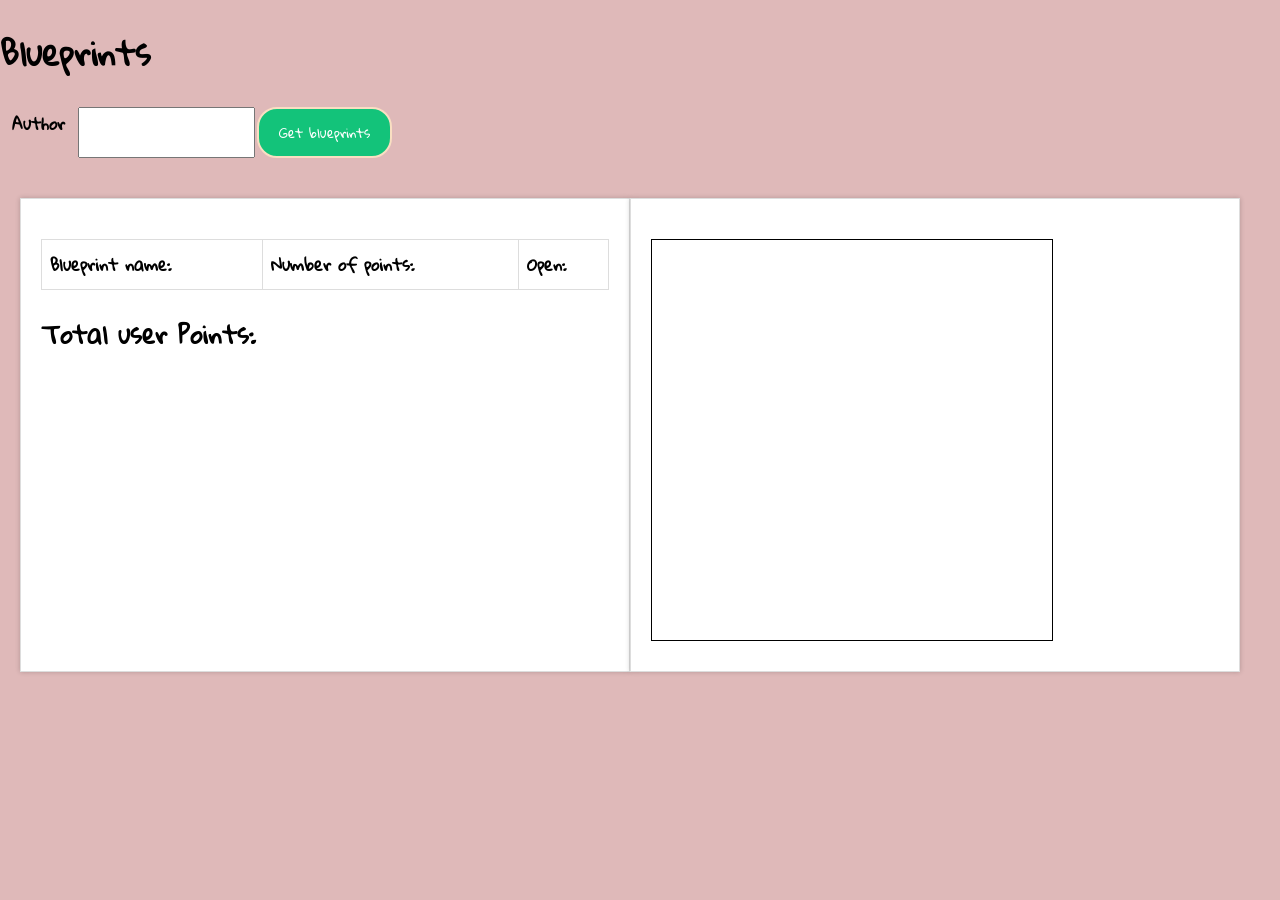
==== ARSW_lab_7/target/classes/static/index.html @ a8a32c57 "contenido lab6" ====
<!DOCTYPE html>
<html lang="en">
<head>
    <title>Blueprints</title>
    <meta charset="UTF-8">
    <meta name="viewport" content="width=device-width, initial-scale=1.0">

    <script src="js/apimock.js"></script>
    
    <script src="js/apiclient.js"></script>
    <script src="js/app.js"></script>
    <link rel="stylesheet"  href="css/estilos.css">
    <script src="/webjars/jquery/jquery.min.js"></script>
    <script src="/webjars/bootstrap/3.3.7/js/bootstrap.min.js"></script>
    
    <link rel="preconnect" href="https://fonts.googleapis.com">
    <link rel="preconnect" href="https://fonts.gstatic.com" crossorigin>
    <link href="https://fonts.googleapis.com/css2?family=Gloria+Hallelujah&family=Open+Sans&family=PT+Sans:ital,wght@0,700;1,400&display=swap" rel="stylesheet">
</head>
<body>
  <h1 class="titulo">Blueprints</h1>
  <div class="autor">
      <span>Author</span><input id="author" type="text">
      <button class="button" id="getBlueprintsButton" onclick="app.getNameAuthorBlueprints()">Get blueprints</button>
  </div>
  <div class="grid">
      <div class="tabla">
          <h2 id="name"></h2>
          <table id="table">
              <thead>
              <tr>
                  <th>Blueprint name: </th>
                  <th>Number of points: </th>
                  <th>Open: </th>
              </tr>
              </thead>
              <tbody>
              </tbody>
          </table>
          <h2 id="points">Total user Points: </h2>
      </div>
      <div class="canvas">
          <h2 id="nameblu"></h2>
          <canvas id="canvas" width="400" height="400" style="border:1px solid #000000;"></canvas>
      </div>
  </div>
</body>
---- ARSW_lab_7/target/classes/static/css/estilos.css ----
body {
    font-family: 'Gloria Hallelujah', cursive;
    margin: 0;
    padding: 0;
    background-color: #dfb9b9;
}


button{
    font-family: 'Gloria Hallelujah', cursive;
    background-color: #9a12d0;
    color: #fff;
}


.grid {
    display: flex;
    grid-template-columns:50% 50%;
    padding: 20px;
}


.autor {
    margin-bottom: 20px; 
}

.autor span {
    font-weight: bold;
    margin-right: 10px; 
}
.autor {
    width:30%;
    display:flex;
    justify-content:space-evenly;
    margin-bottom: 20px;
    margin-right: 20px;
    margin-left: 10px;
}


.canvas {
    flex: 1;
    margin-right: 20px; 
    padding: 20px;
    background-color: #fff;
    border: 1px solid #ddd;
    box-shadow: 0px 0px 5px rgba(0, 0, 0, 0.2);
}


.tabla {
    flex: 1;
    padding: 20px;
    background-color: #fff;
    border: 1px solid #ddd;
    box-shadow: 0px 0px 5px rgba(0, 0, 0, 0.2);
}

#table {
    width: 100%;
    border-collapse: collapse;
}

#table th, #table td {
    border: 1px solid #ddd;
    padding: 8px;
    text-align: left;
}


.button {
    background-color: #13c37a;
    color: #fff;
    padding: 10px 20px;
    cursor: pointer;
    transition: background-color 0.3s;
    border: 2px solid #F9DFC2;
    border-radius: 20px;
}

#getBlueprintsButton:hover {
    background-color: #0056b3;
}


.autor {
    margin-bottom: 20px;
}

.autor span {
    font-weight: bold;
}
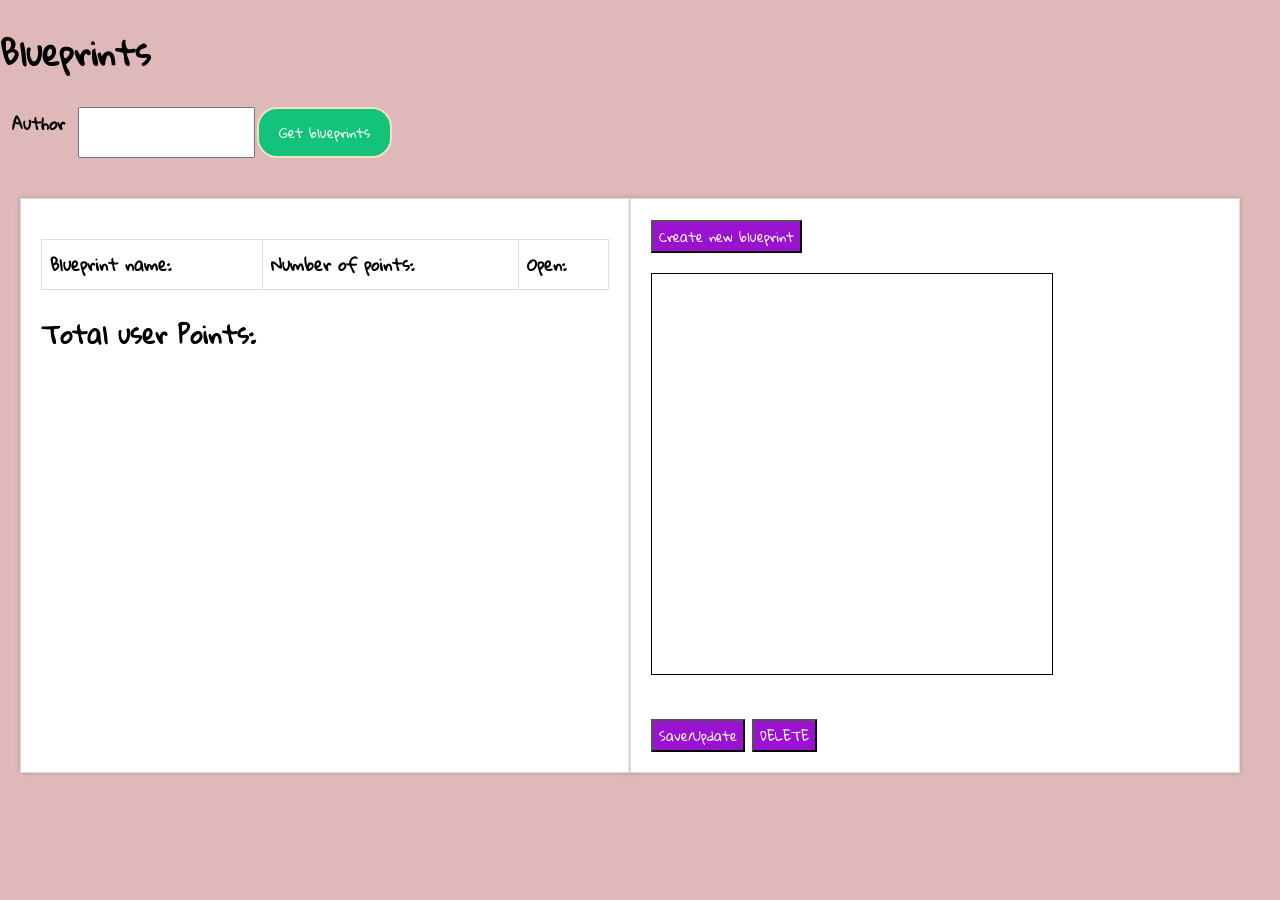
==== commit 0625eff3: "adelanto de 3 y 4" ====
--- a/ARSW_lab_7/target/classes/static/index.html
+++ b/ARSW_lab_7/target/classes/static/index.html
@@ -5,10 +5,7 @@
     <meta charset="UTF-8">
     <meta name="viewport" content="width=device-width, initial-scale=1.0">
 
-    <script src="js/apimock.js"></script>
-    
-    <script src="js/apiclient.js"></script>
-    <script src="js/app.js"></script>
+
     <link rel="stylesheet"  href="css/estilos.css">
     <script src="/webjars/jquery/jquery.min.js"></script>
     <script src="/webjars/bootstrap/3.3.7/js/bootstrap.min.js"></script>
@@ -40,8 +37,21 @@
           <h2 id="points">Total user Points: </h2>
       </div>
       <div class="canvas">
+        <div>
+            <button type='button' class='btn btn-primary' id='createBlueprintButton'>Create new blueprint</button>
+        </div>
           <h2 id="nameblu"></h2>
           <canvas id="canvas" width="400" height="400" style="border:1px solid #000000;"></canvas>
+          <div id="saveUpdateDElete">
+            <br>
+            <button type='button' class='btn btn-success' id='saveUpdateButton'>Save/Update</button>
+            <button type='button' class='btn btn-success' id='delete'>DELETE</button>
+        </div>
+
       </div>
   </div>
-</body>+
+</body>
+<script src="js/apimock.js"></script>
+<script src="js/apiclient.js"></script>
+<script src="js/app.js"></script>
